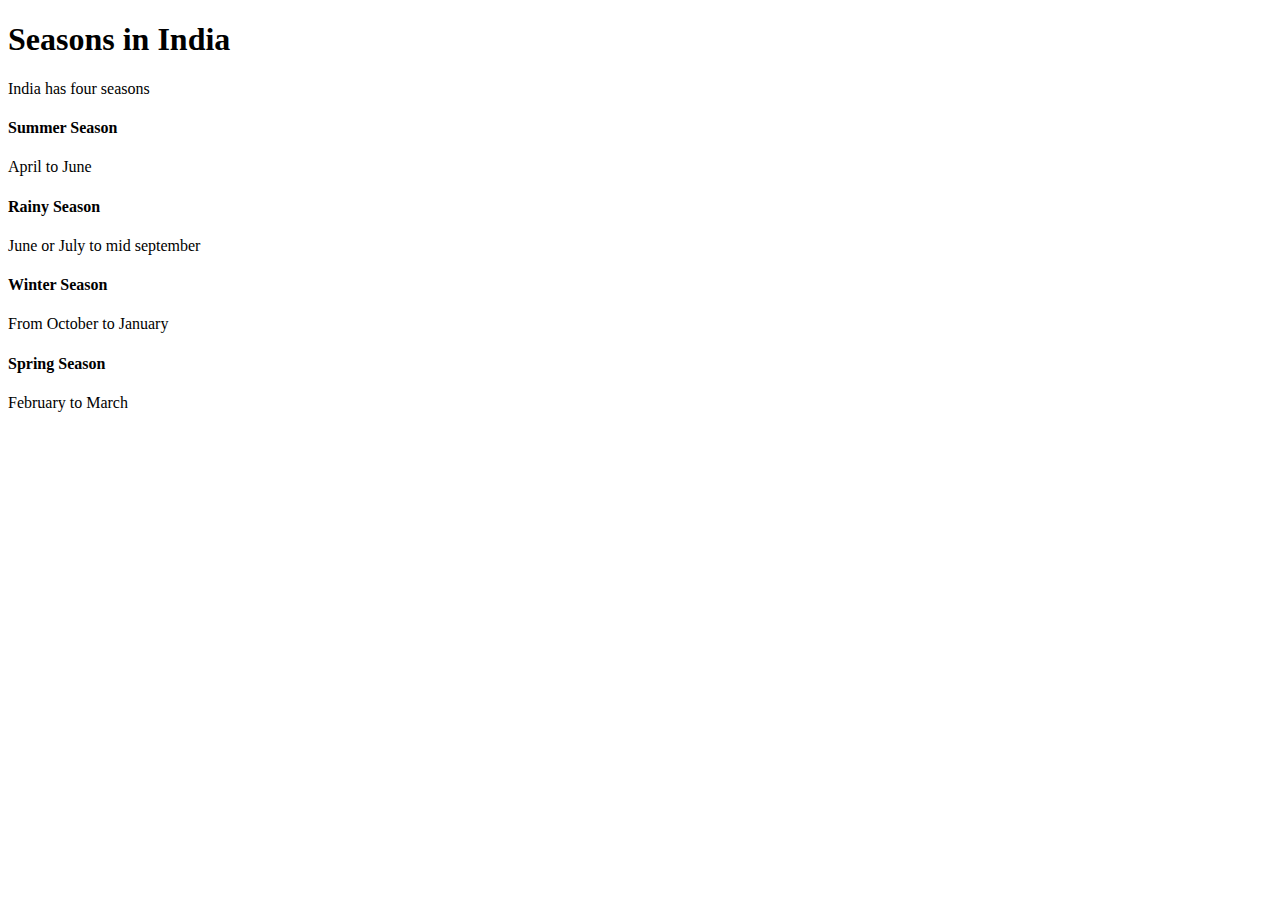
==== published/seasons_in_India/index.html @ 7f129bca "new articles" ====
<!DOCTYPE html>
<html lang="en">
  <head>
    <meta charset="UTF-8" />
    <meta name="viewport" content="width=device-width, initial-scale=1.0" />
    <meta http-equiv="X-UA-Compatible" content="ie=edge" />
    <title>Seasons in India</title>
  </head>
  <body>
    <h1>Seasons in India</h1>
    <p>India has four seasons</p>
    <h4>Summer Season</h4>
    <p>April to June</p>
    <h4>Rainy Season</h4>
    <p>June or July to mid september</p>
    <h4>Winter Season</h4>
    <p>From October to January</p>
    <h4>Spring Season</h4>
    <p>February to March</p>
  </body>
</html>
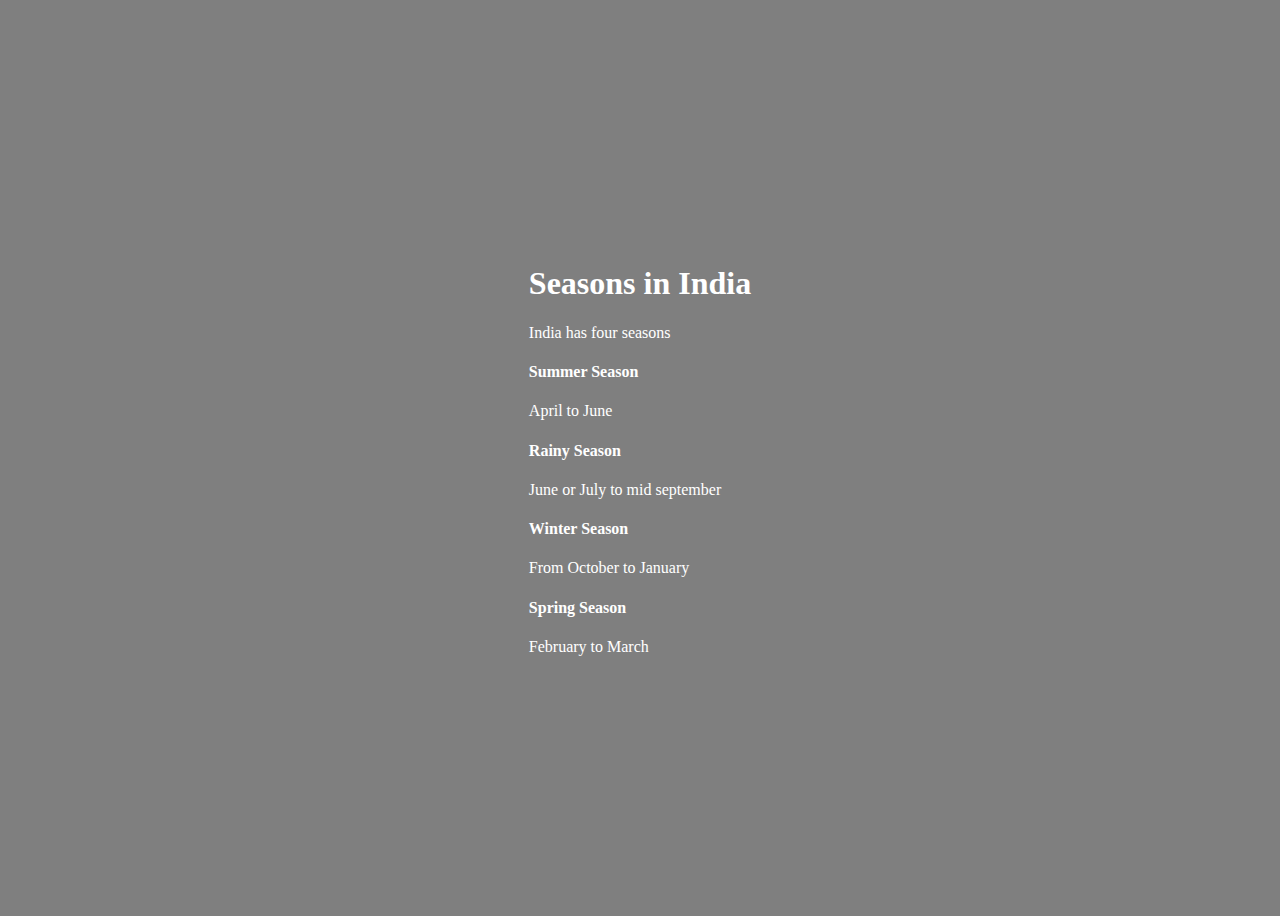
==== commit 2cfd1746: "seasons article edited" ====
--- a/published/seasons_in_India/index.html
+++ b/published/seasons_in_India/index.html
@@ -4,18 +4,21 @@
     <meta charset="UTF-8" />
     <meta name="viewport" content="width=device-width, initial-scale=1.0" />
     <meta http-equiv="X-UA-Compatible" content="ie=edge" />
+    <link rel="stylesheet" href="./css/style.css" />
     <title>Seasons in India</title>
   </head>
   <body>
-    <h1>Seasons in India</h1>
-    <p>India has four seasons</p>
-    <h4>Summer Season</h4>
-    <p>April to June</p>
-    <h4>Rainy Season</h4>
-    <p>June or July to mid september</p>
-    <h4>Winter Season</h4>
-    <p>From October to January</p>
-    <h4>Spring Season</h4>
-    <p>February to March</p>
+    <div class="content">
+      <h1>Seasons in India</h1>
+      <p>India has four seasons</p>
+      <h4>Summer Season</h4>
+      <p>April to June</p>
+      <h4>Rainy Season</h4>
+      <p>June or July to mid september</p>
+      <h4>Winter Season</h4>
+      <p>From October to January</p>
+      <h4>Spring Season</h4>
+      <p>February to March</p>
+    </div>
   </body>
 </html>
--- a/published/seasons_in_India/css/style.css
+++ b/published/seasons_in_India/css/style.css
@@ -0,0 +1,15 @@
+body {
+  background: linear-gradient(rgba(0, 0, 0, 0.5), rgba(0, 0, 0, 0.5)),
+    url(https://images.unsplash.com/photo-1508662072197-438d38a81a97?ixid=MXwxMjA3fDB8MHxwaG90by1wYWdlfHx8fGVufDB8fHw%3D&ixlib=rb-1.2.1&auto=format&fit=crop&w=1350&q=80)
+      no-repeat center/cover;
+
+  height: 100vh;
+
+  display: flex;
+  justify-content: center;
+  align-items: center;
+}
+
+.content {
+  color: white;
+}
